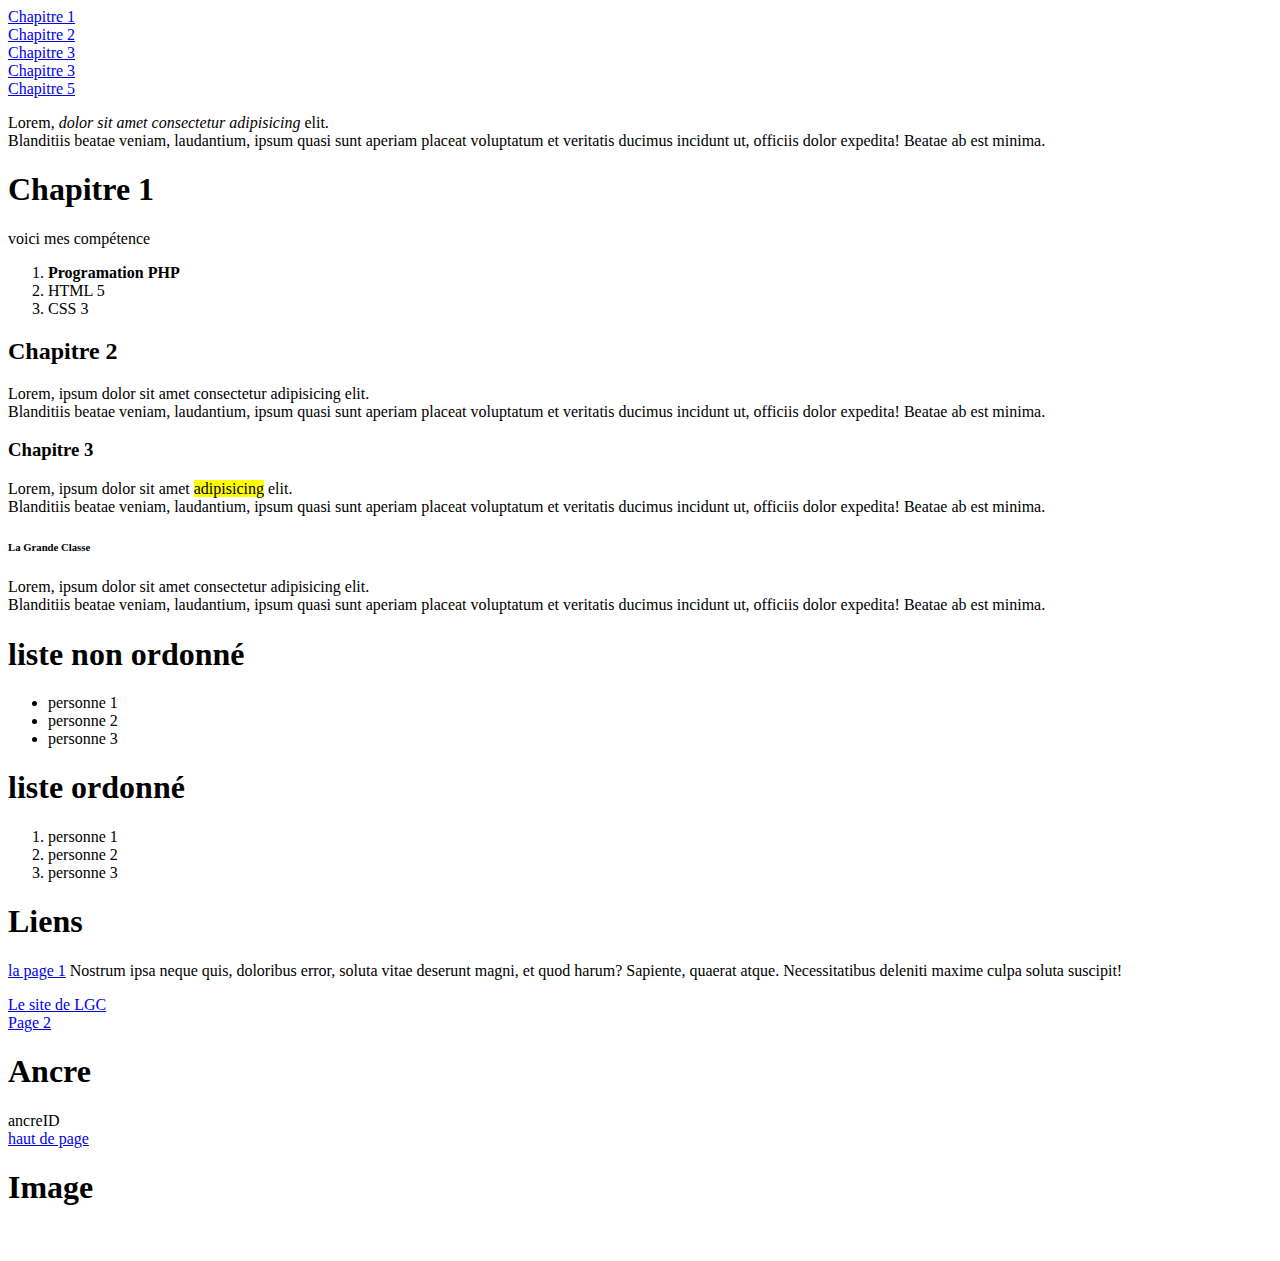
==== vue/index.html @ 4961d170 "Create index.html" ====
<!DOCTYPE html>
<html lang="en">

<head>
    <meta charset="UTF-8">
    <meta http-equiv="X-UA-Compatible" content="IE=edge">
    <meta name="viewport" content="width=device-width, initial-scale=1.0">
    <title>Page 1</title>
</head>

<body>
    <a href="#1ID">Chapitre 1</a><br>
    <a href="#2ID">Chapitre 2</a><br>
    <a href="#3ID">Chapitre 3</a><br>
    <a href="#4ID">Chapitre 3</a><br>
    <a href="#5ID">Chapitre 5</a>
    <!---->
    <p>Lorem, <em>dolor sit amet consectetur adipisicing</em> elit.<br> Blanditiis beatae veniam, laudantium, ipsum
        quasi
        sunt
        aperiam placeat voluptatum et veritatis ducimus incidunt ut, officiis dolor expedita! Beatae ab est minima.</p>
    <h1 id="1ID">Chapitre 1</h1>
    <p>voici mes compétence</p>
    <ol>
        <li><strong>Programation PHP</strong></li>
        <li>HTML 5</li>
        <li>CSS 3</li>
    </ol>
    <h2 id="2ID">Chapitre 2</h2>
    <p>Lorem, ipsum dolor sit amet consectetur adipisicing elit.<br> Blanditiis beatae veniam, laudantium, ipsum
        quasi
        sunt
        aperiam placeat voluptatum et veritatis ducimus incidunt ut, officiis dolor expedita! Beatae ab est minima.
    </p>
    <h3 id="3ID">Chapitre 3</h3>
    <p>Lorem, ipsum dolor sit amet <mark>adipisicing</mark> elit.<br> Blanditiis beatae veniam, laudantium, ipsum
        quasi
        sunt
        aperiam placeat voluptatum et veritatis ducimus incidunt ut, officiis dolor expedita! Beatae ab est minima.
    </p>
    <h6 id="4ID">La Grande Classe</h6>
    <p>Lorem, ipsum dolor sit amet consectetur adipisicing elit.<br> Blanditiis beatae veniam, laudantium, ipsum quasi
        sunt
        aperiam placeat voluptatum et veritatis ducimus incidunt ut, officiis dolor expedita! Beatae ab est minima.</p>
    <h1>liste non ordonné</h1>
    <ul>
        <li>personne 1</li>
        <li>personne 2</li>
        <li>personne 3</li>
    </ul>
    <h1>liste ordonné</h1>
    <ol>
        <li>personne 1</li>
        <li>personne 2</li>
        <li>personne 3</li>
    </ol>
    <h1>Liens</h1>
    <p><a href="index.html">la page 1</a> Nostrum ipsa neque quis, doloribus
        error, soluta vitae
        deserunt magni, et quod harum? Sapiente, quaerat atque. Necessitatibus deleniti maxime culpa soluta suscipit!
    </p>
    <a href="https://lagrandeclasse.fr/">Le site de LGC</a><br>
    <a href="index2.html">Page 2</a>
    <h1>Ancre</h1>

    <div id="#5ID">ancreID</div>
    <a href="#ancreID">haut de page</a>

    <h1>Image</h1>
    <p><a href="">
            <img src="img/100.jpg" alt="" title=""> </a>
    </p>
</body>

</html>
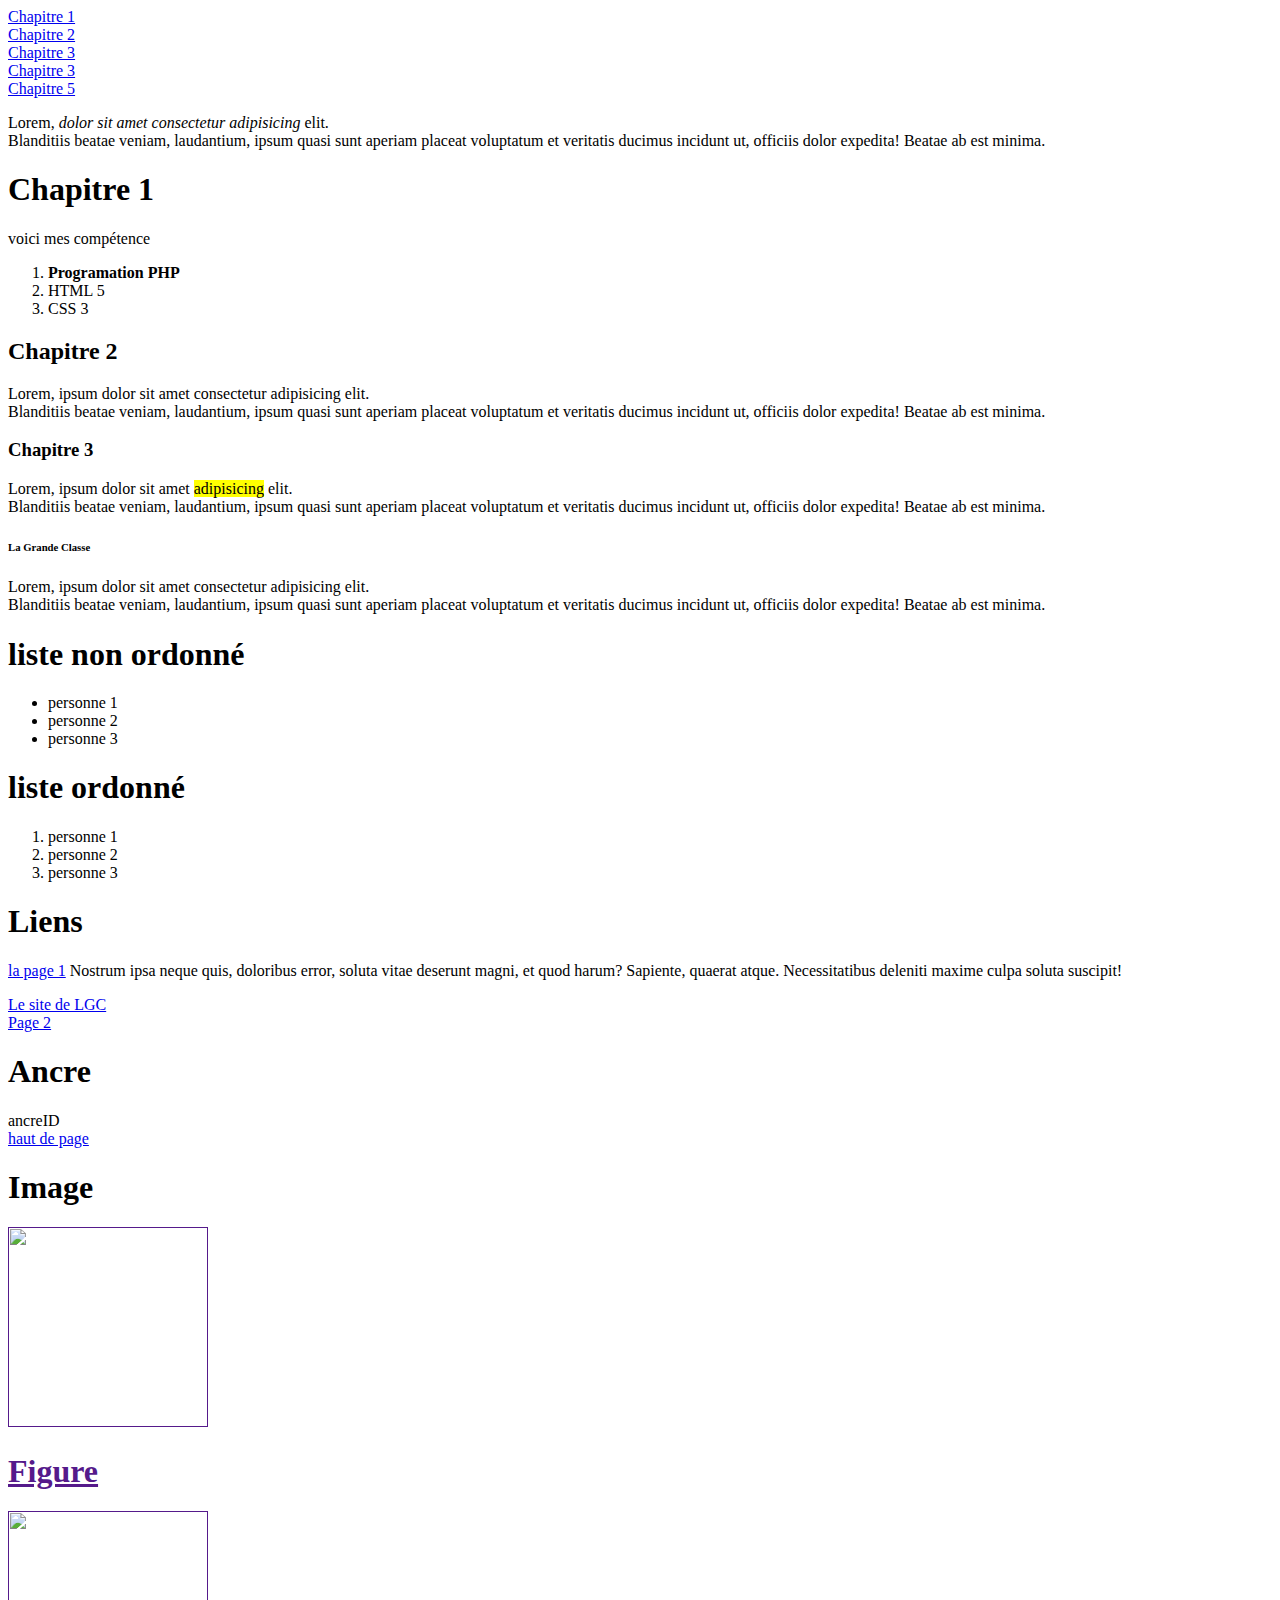
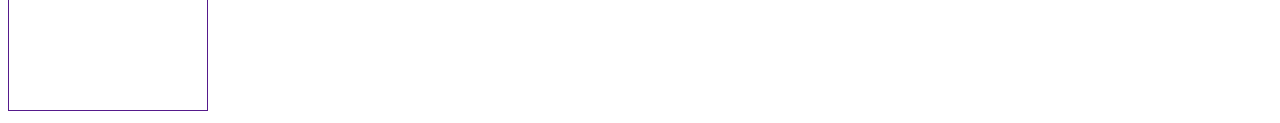
==== commit 6fa70c27: "Update index.html" ====
--- a/vue/index.html
+++ b/vue/index.html
@@ -68,8 +68,12 @@
 
     <h1>Image</h1>
     <p><a href="">
-            <img src="img/100.jpg" alt="" title=""> </a>
+            <img src="img/100.jpg" alt="" title="" style="width: 200px; height: 200px;">
     </p>
+    <h1>Figure</h1>
+    <figcaption>
+        <img src="img/100.jpg" alt="" title="" style="width: 200px; height: 200px;">
+    </figcaption>
 </body>
 
 </html>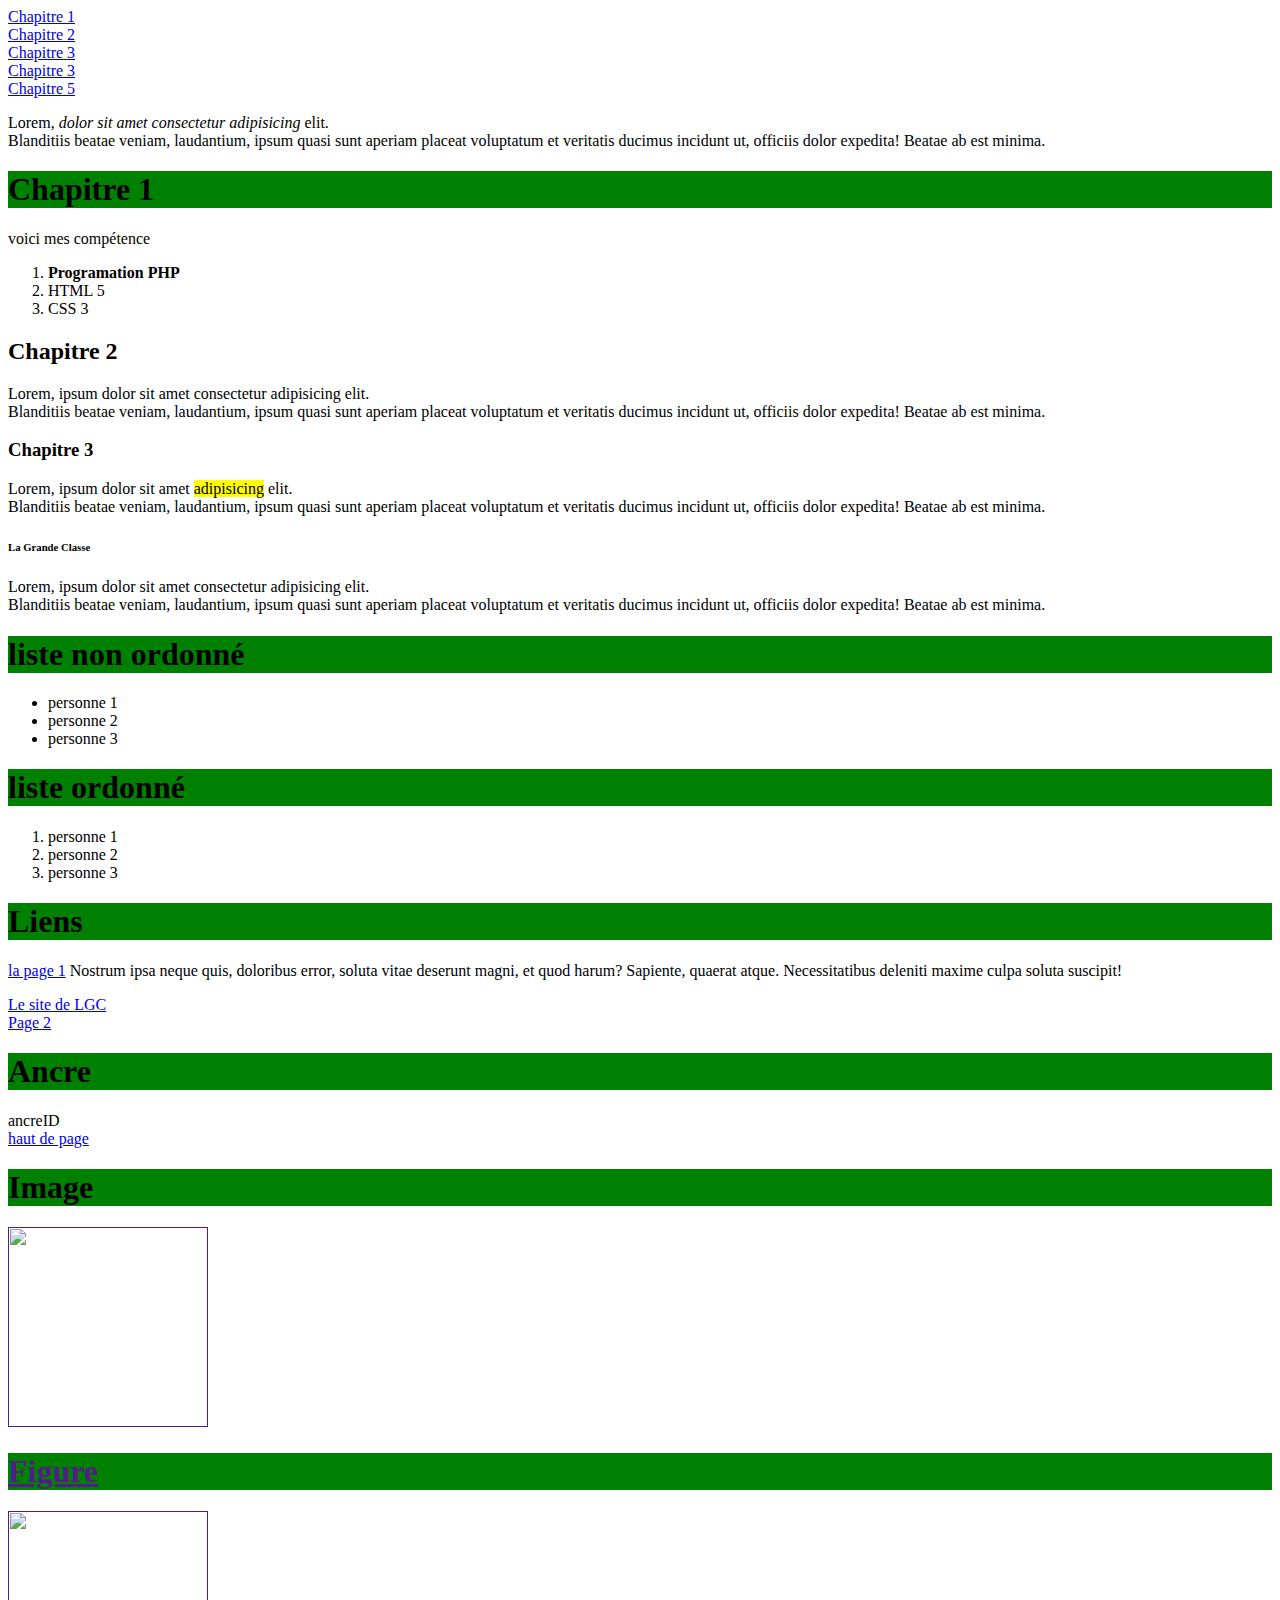
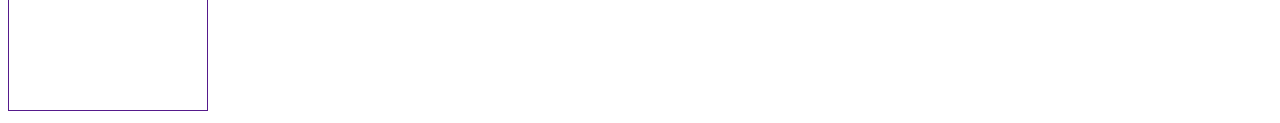
==== commit 2881a3b5: "Update index.html" ====
--- a/vue/index.html
+++ b/vue/index.html
@@ -5,6 +5,8 @@
     <meta charset="UTF-8">
     <meta http-equiv="X-UA-Compatible" content="IE=edge">
     <meta name="viewport" content="width=device-width, initial-scale=1.0">
+    <link rel="stylesheet" href="style.css">
+
     <title>Page 1</title>
 </head>
 
--- a/vue/style.css
+++ b/vue/style.css
@@ -0,0 +1,4 @@
+h1 {
+    background-color: green;
+    
+}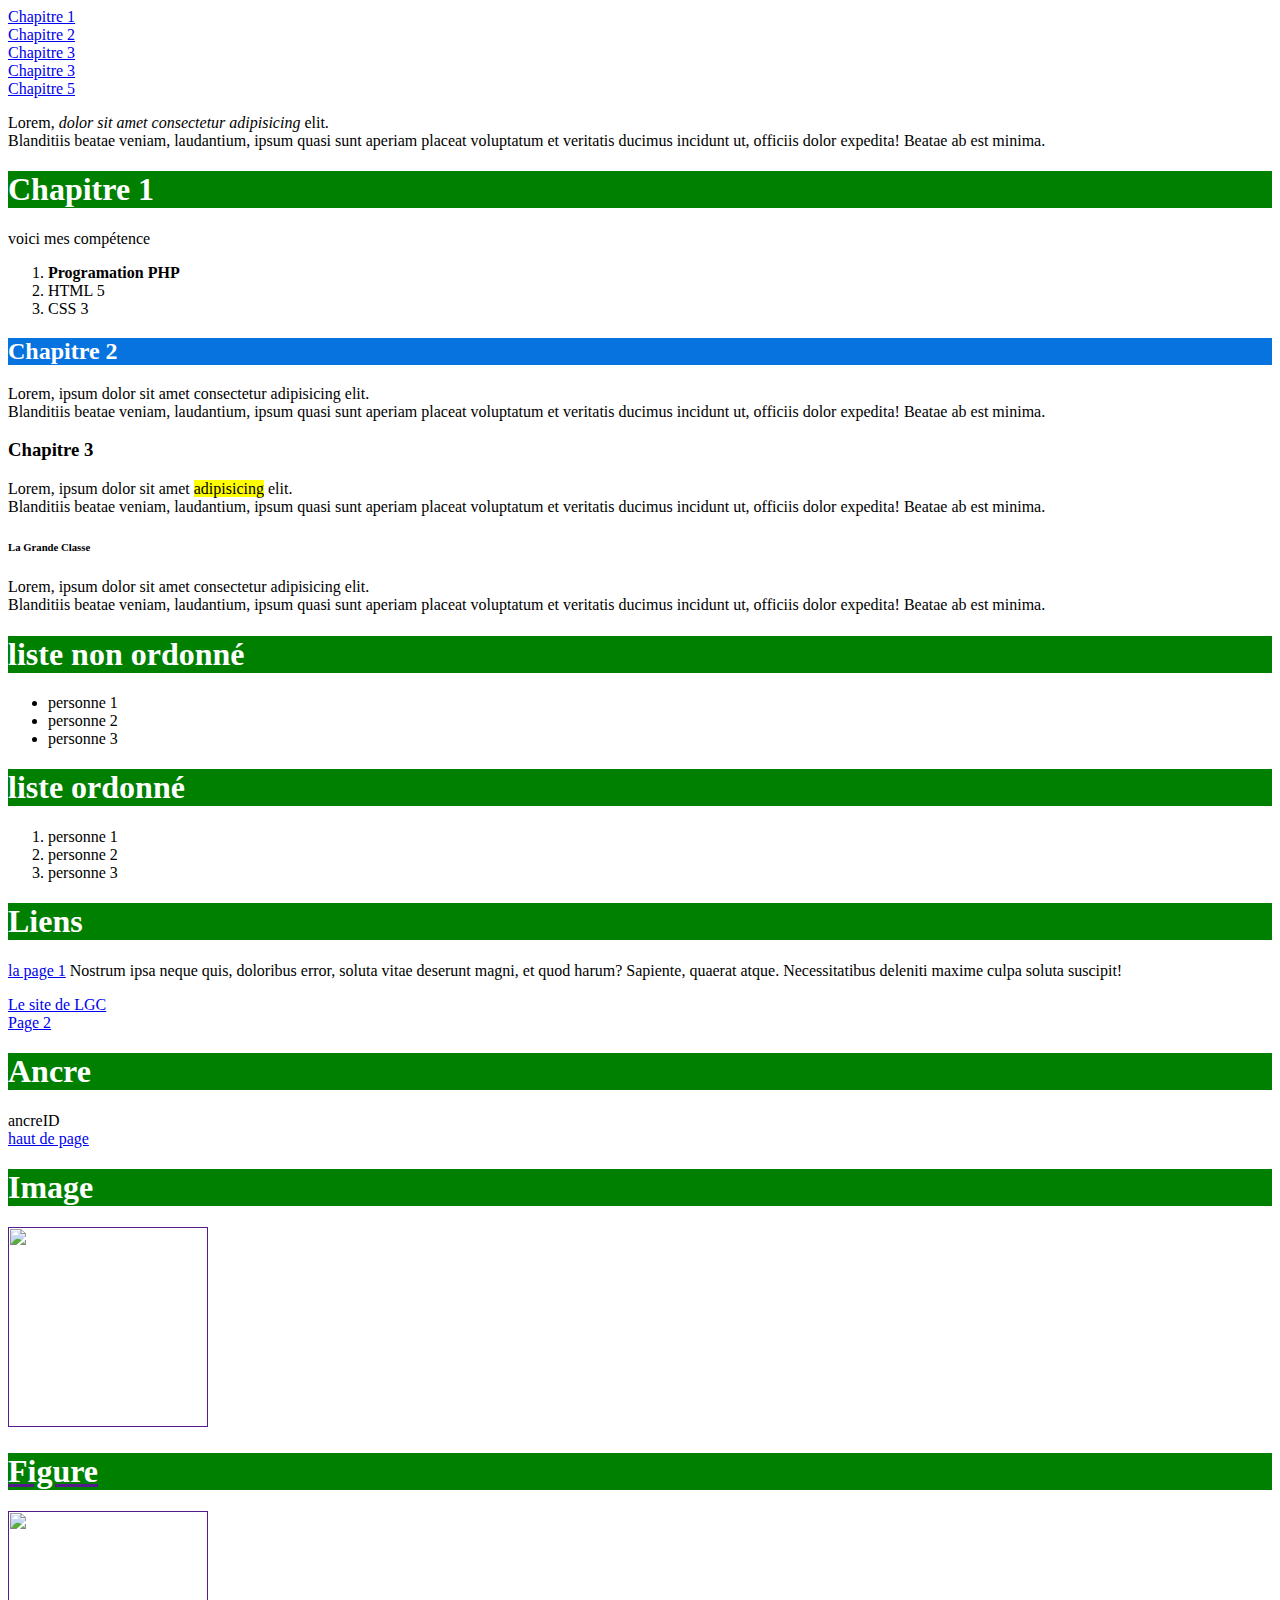
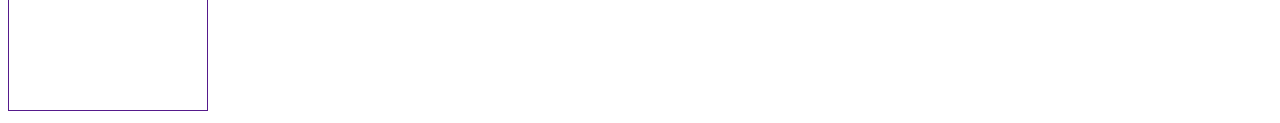
==== commit f7fad0e6: "Update index.html" ====
--- a/vue/index.html
+++ b/vue/index.html
@@ -1,5 +1,5 @@
 <!DOCTYPE html>
-<html lang="en">
+<html lang="fr">
 
 <head>
     <meta charset="UTF-8">
--- a/vue/style.css
+++ b/vue/style.css
@@ -1,4 +1,11 @@
-h1 {
+h1  {
     background-color: green;
+    color: white;
+    
+}
+
+h2 {
+    background-color: rgb(7, 115, 223);
+    color: white;
     
 }